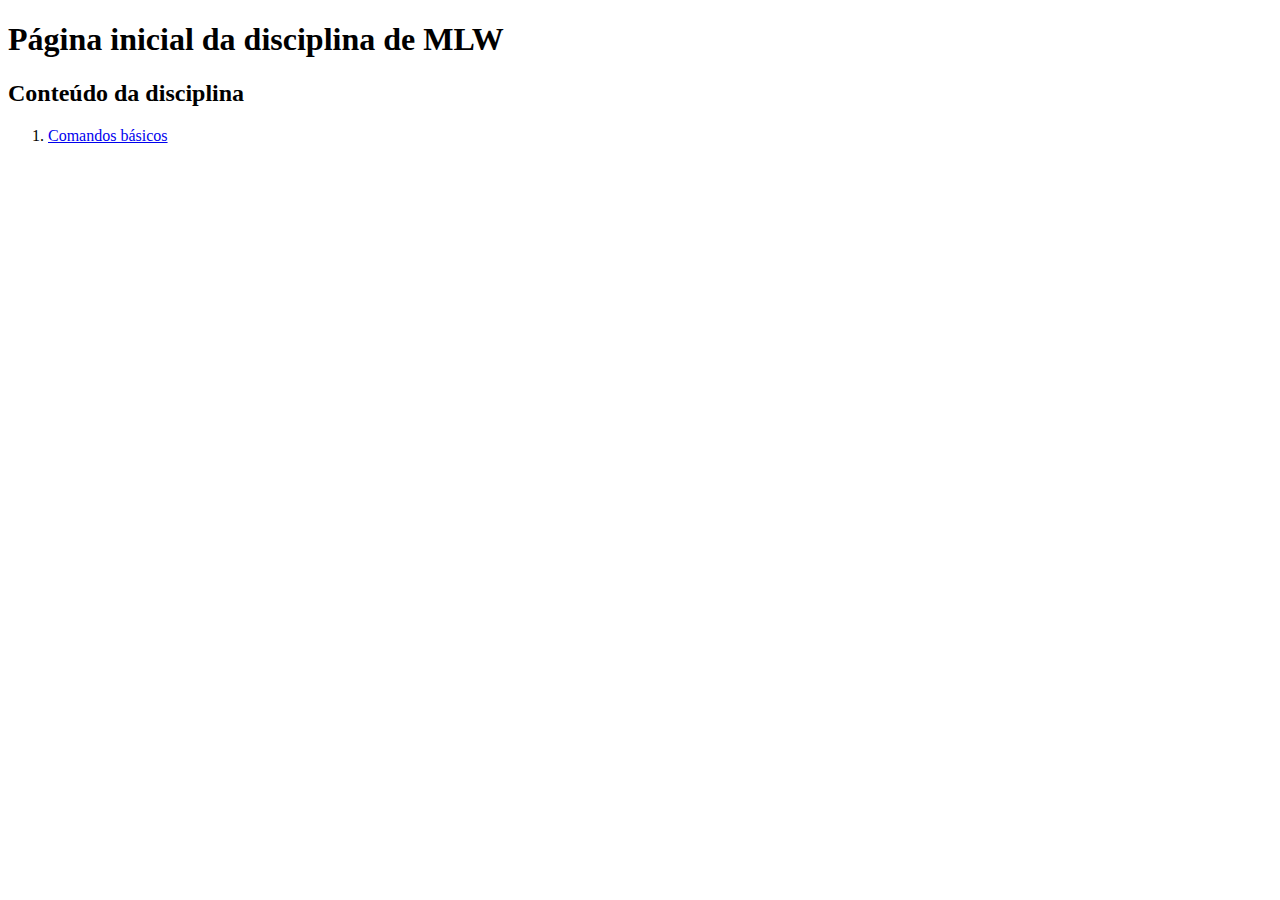
==== index.html @ 400360ac "commit 1 da aula das tabelas" ====
<!DOCTYPE html>
<html lang="pt-BR">
<head>

    <meta charset="UTF-8">
    <meta http-equiv="X-UA-Compatible" content="IE=edge">
    <meta name="viewport" content="width=device-width, initial-scale=1.0">
    <link rel="stylesheet" href="">
    <title>Página inicial</title>

</head>

<body>
    <h1>Página inicial da disciplina de MLW</h1>
    <h2>Conteúdo da disciplina</h2>
    <ol>
        <li><a href="paginas/comandobasicos.html">Comandos básicos</a></li>
    </ol>
</body>
</html>
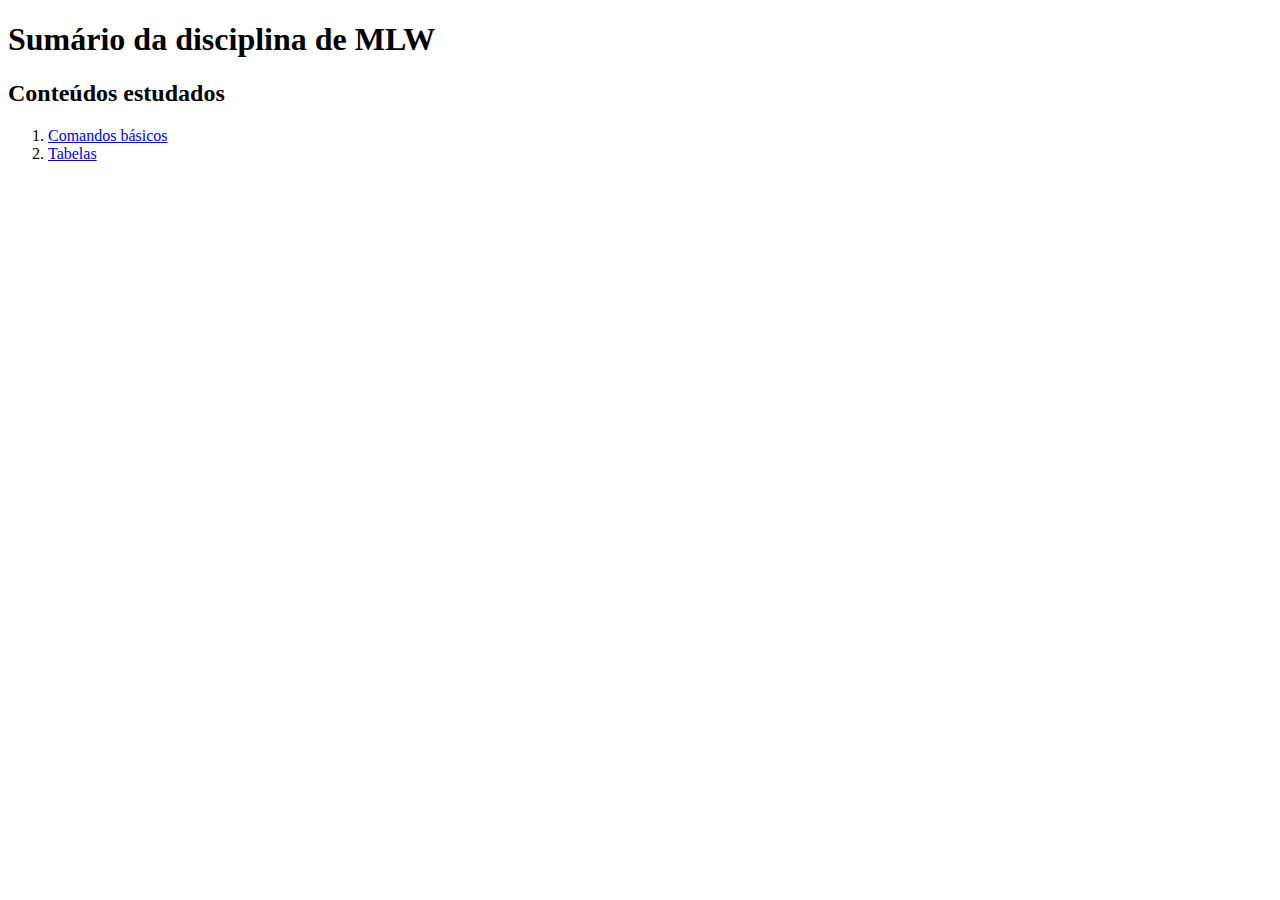
==== commit 8540564b: "colocamos a cabeça de volta e ele já está bem 🙏" ====
--- a/index.html
+++ b/index.html
@@ -6,15 +6,16 @@
     <meta http-equiv="X-UA-Compatible" content="IE=edge">
     <meta name="viewport" content="width=device-width, initial-scale=1.0">
     <link rel="stylesheet" href="">
-    <title>Página inicial</title>
+    <title>Sumário MLW</title>
 
 </head>
 
 <body>
-    <h1>Página inicial da disciplina de MLW</h1>
-    <h2>Conteúdo da disciplina</h2>
+    <h1>Sumário da disciplina de MLW</h1>
+    <h2>Conteúdos estudados</h2>
     <ol>
         <li><a href="paginas/comandobasicos.html">Comandos básicos</a></li>
+        <li><a href="paginas/tabela.html">Tabelas</a></li>
     </ol>
 </body>
 </html>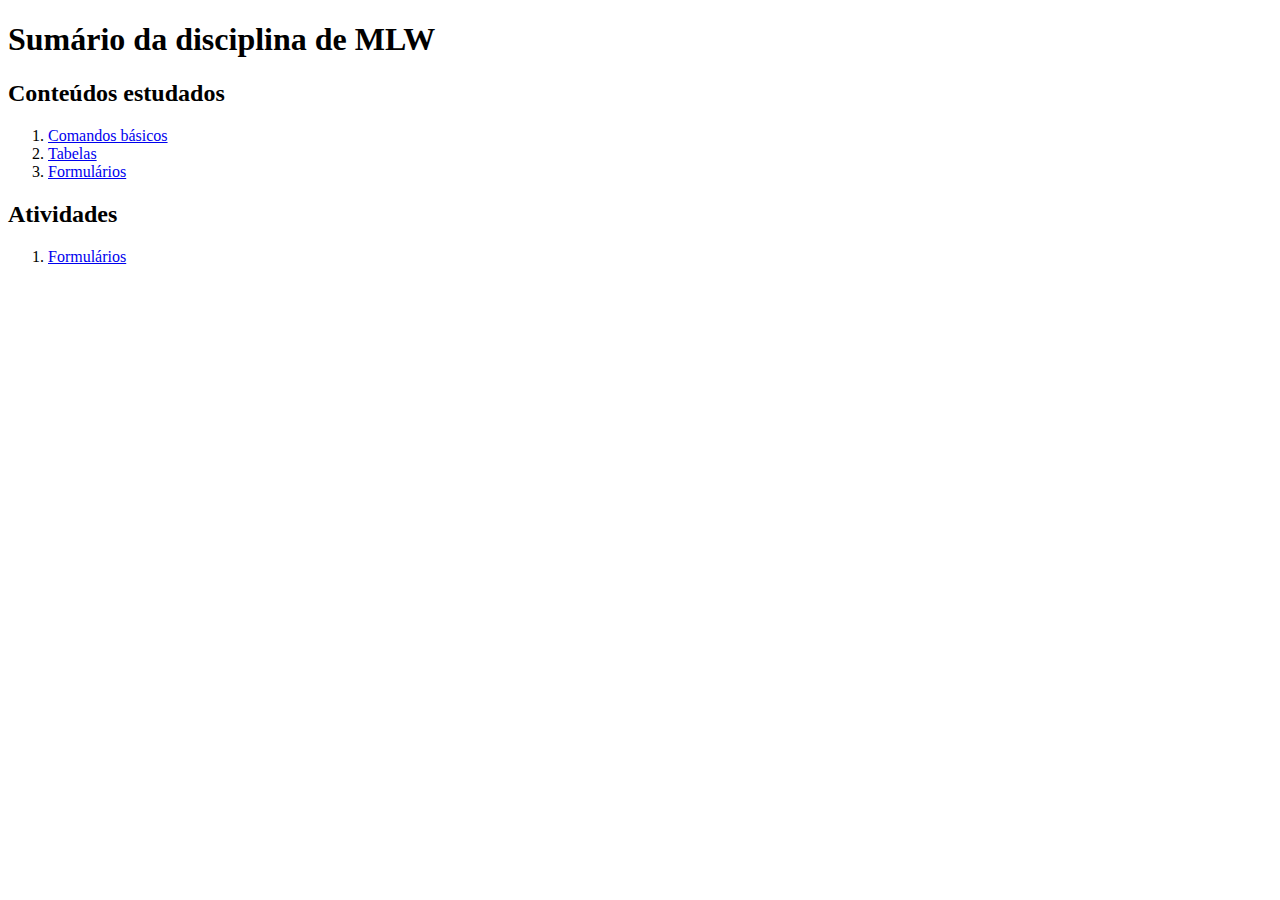
==== commit a8da3db1: "atividade dos formulários terminada" ====
--- a/index.html
+++ b/index.html
@@ -10,12 +10,18 @@
 
 </head>
 
-<body>
+<body> 
     <h1>Sumário da disciplina de MLW</h1>
     <h2>Conteúdos estudados</h2>
     <ol>
         <li><a href="paginas/comandobasicos.html">Comandos básicos</a></li>
         <li><a href="paginas/tabela.html">Tabelas</a></li>
+        <li><a href="paginas/formularios.html">Formulários</a></li>
+    </ol>
+
+    <h2>Atividades</h2>
+    <ol>
+        <li><a href="paginas/atividade_formulario.html">Formulários</a></li>
     </ol>
 </body>
 </html>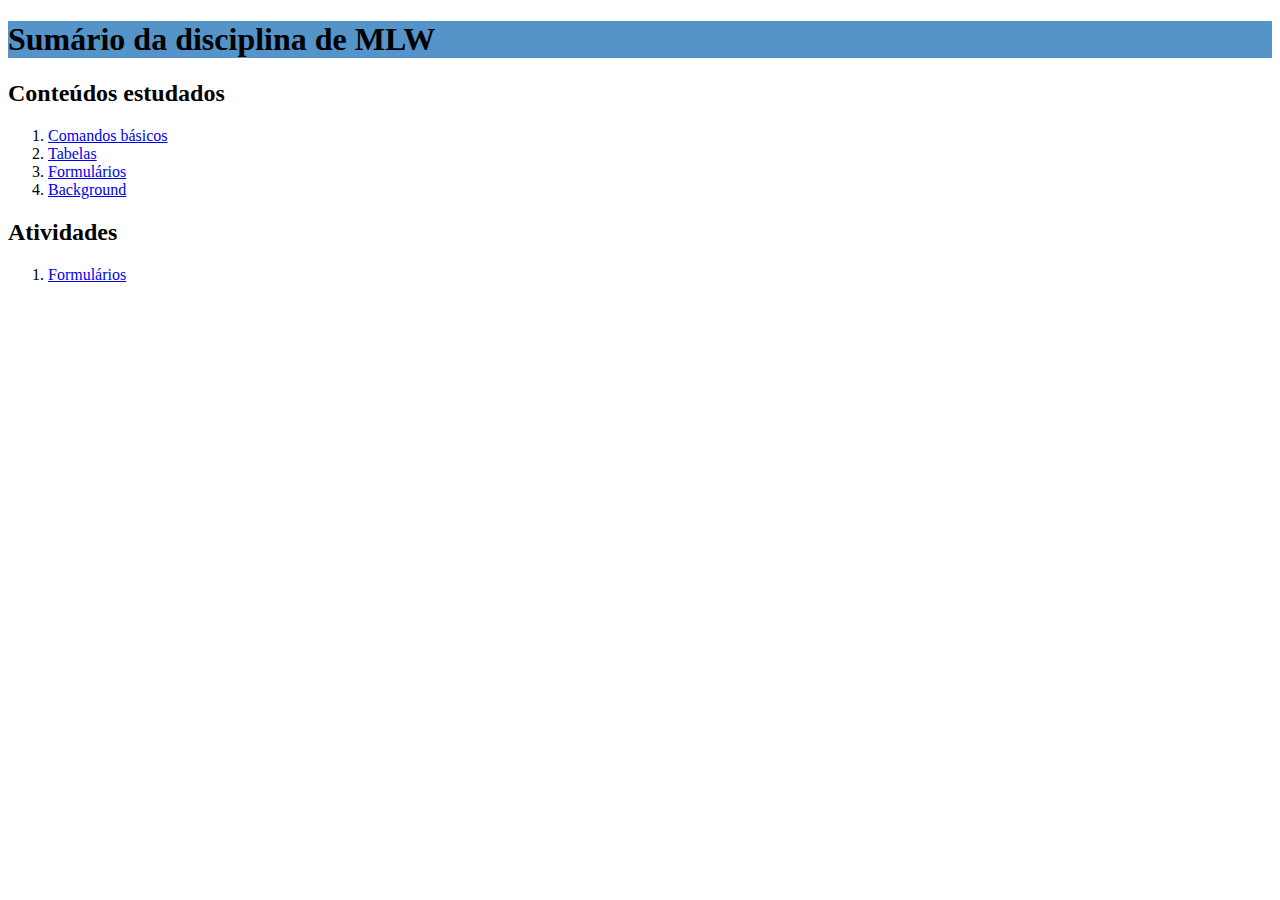
==== commit e766c34b: "commit das propriedades background e pseudoclasses/pseudoelementos" ====
--- a/index.html
+++ b/index.html
@@ -5,18 +5,18 @@
     <meta charset="UTF-8">
     <meta http-equiv="X-UA-Compatible" content="IE=edge">
     <meta name="viewport" content="width=device-width, initial-scale=1.0">
-    <link rel="stylesheet" href="">
+    <link rel="stylesheet" href="css/estilo.css">
     <title>Sumário MLW</title>
-
 </head>
 
 <body> 
-    <h1>Sumário da disciplina de MLW</h1>
+    <h1 style="background-color: rgba(0, 96, 175, 0.671);">Sumário da disciplina de MLW</h1>
     <h2>Conteúdos estudados</h2>
     <ol>
         <li><a href="paginas/comandobasicos.html">Comandos básicos</a></li>
         <li><a href="paginas/tabela.html">Tabelas</a></li>
         <li><a href="paginas/formularios.html">Formulários</a></li>
+        <li><a href="paginas/background.html">Background</a></li>
     </ol>
 
     <h2>Atividades</h2>
